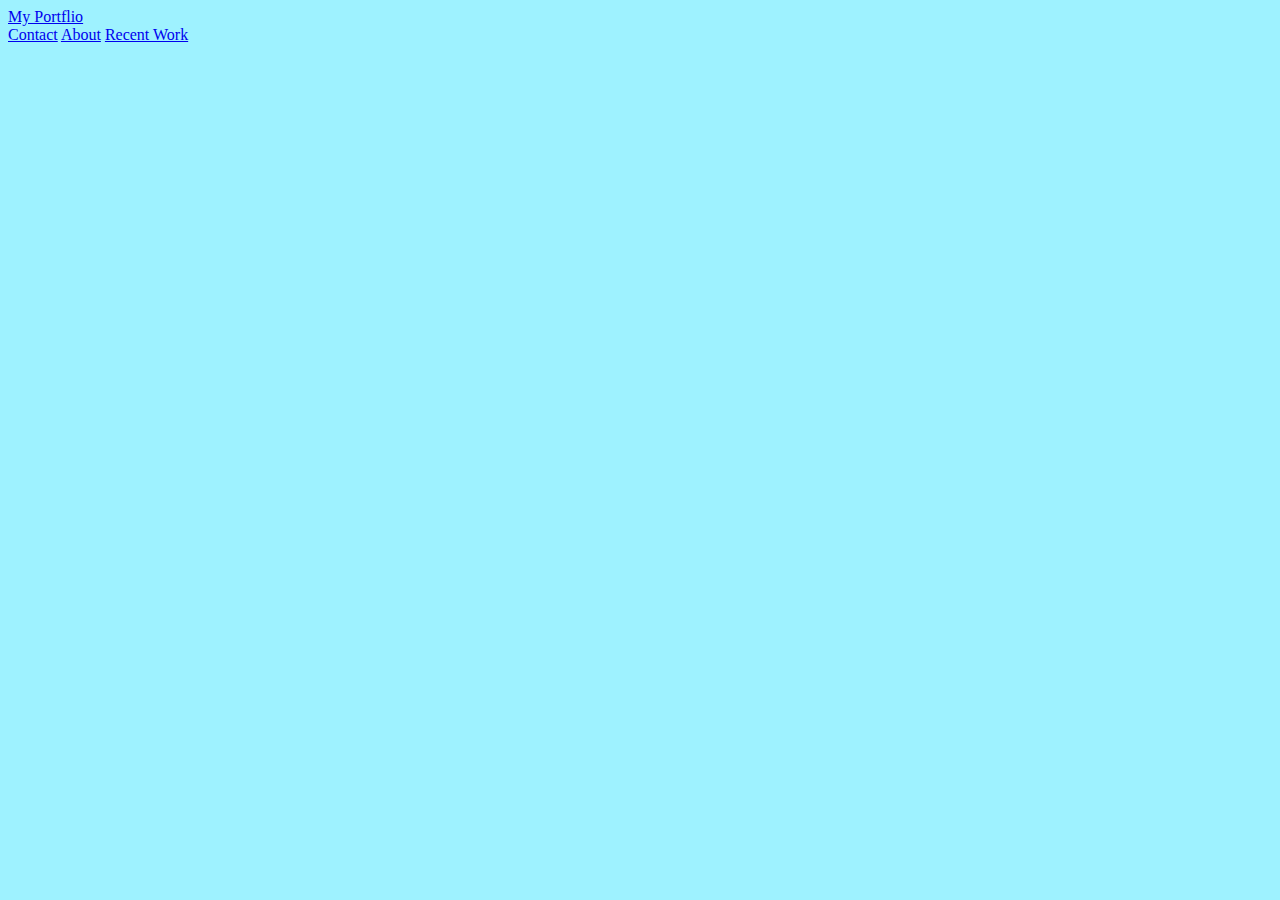
==== about.html @ 9675ae82 "Additional Static HTML Added" ====
<!DOCTYPE html>

<html>

  <head>
    <link rel="stylesheet" href="style.css">

    <title>Polk Portfolio</title>
  </head>

  <body>
    <div class="header">
      <a href="index.html" class="left-logo">My Portflio</a>

      <div class="header-right">
        <a href="contact.html">Contact</a>
        <a href="about.html">About</a>
        <a href="projects.html">Recent Work</a>
      </div>
    </div>
  </body>

</html>
---- style.css ----
body {
  background-color: #9EF2FF;
}
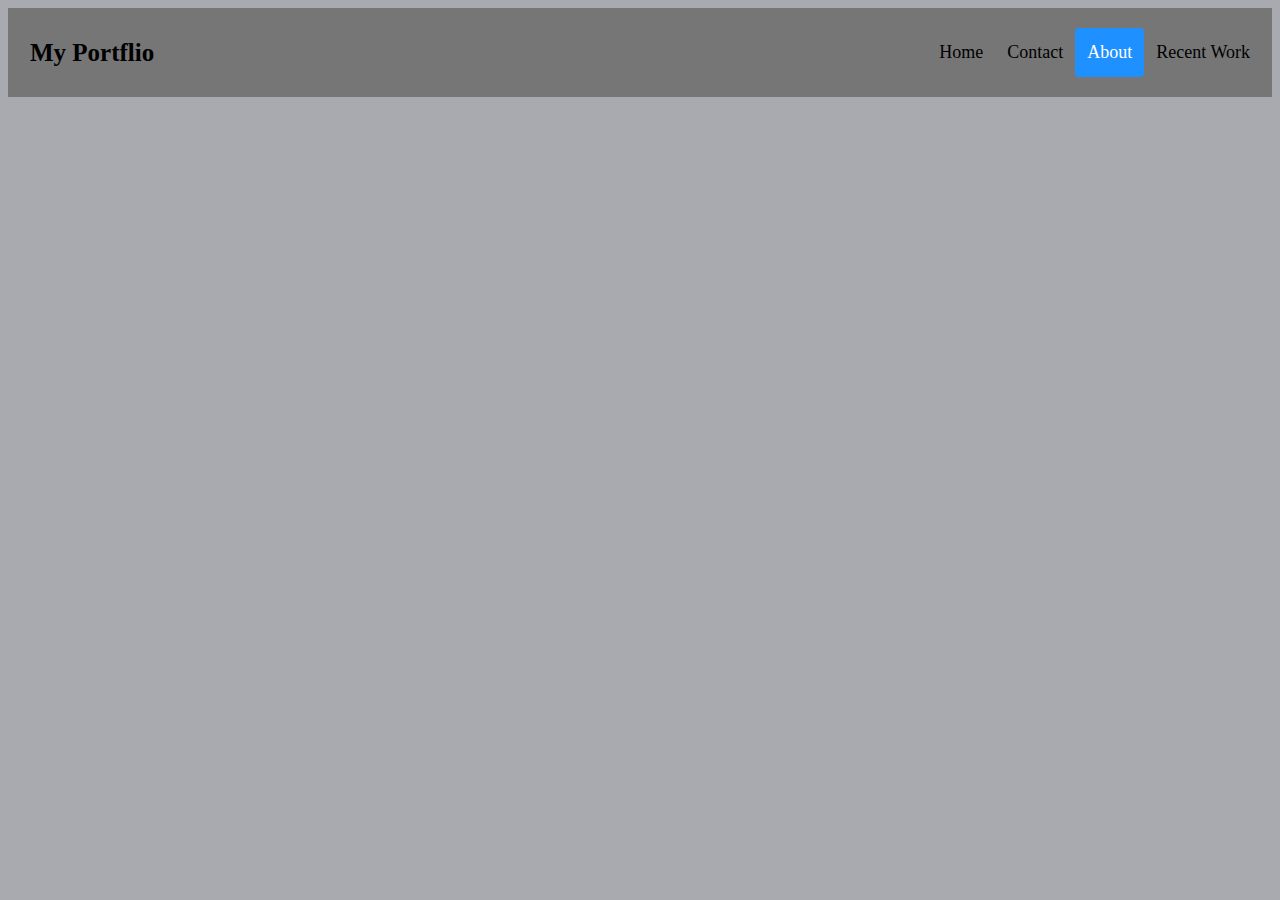
==== commit 812485c0: "Basic header added, option for font" ====
--- a/about.html
+++ b/about.html
@@ -1,9 +1,11 @@
 <!DOCTYPE html>
 
-<html>
+<html lang="en">
 
   <head>
-    <link rel="stylesheet" href="style.css">
+    <meta charset="UTF-8">
+    <!-- <link href='https://fonts.googleapis.com/css?family=Aclonica' rel='stylesheet'> -->
+    <link rel="stylesheet" type="text/css" href="style.css" media="all">
 
     <title>Polk Portfolio</title>
   </head>
@@ -13,8 +15,9 @@
       <a href="index.html" class="left-logo">My Portflio</a>
 
       <div class="header-right">
+        <a href="index.html">Home</a>
         <a href="contact.html">Contact</a>
-        <a href="about.html">About</a>
+        <a href="about.html" class="active">About</a>
         <a href="projects.html">Recent Work</a>
       </div>
     </div>
--- a/style.css
+++ b/style.css
@@ -1,3 +1,60 @@
-body {
-  background-color: #9EF2FF;
+html {
+  background-color: #a8aab0;
+  /* font-family: 'Aclonica'; */
 }
+
+.header {
+  background: #767676;
+  overflow: hidden;
+  padding: 20px 10px;
+  margin: 0px;
+}
+
+.header a {
+  float: left;
+  color: black;
+  text-align: center;
+  padding: 12px;
+  text-decoration: none;
+  font-size: 18px;
+  line-height: 25px;
+  border-radius: 4px;
+}
+
+.header a.left-logo {
+  font-size: 25px;
+  font-weight: bold;
+}
+
+.header a:hover {
+  background-color: #ddd;
+  color: black;
+}
+
+.header a.active {
+  background-color: dodgerblue;
+  color: white;
+}
+
+.header-right {
+  float: right;
+}
+
+
+
+
+
+
+/*Media responsiveness
+* When the screen is 500px wide or less, the links on right move to a top-down list
+*/
+@media screen and (max-width: 500px) {
+  .header a {
+    float: none;
+    display: block;
+    text-align: left;
+  }
+  .header-right {
+    float: none;
+  }
+}
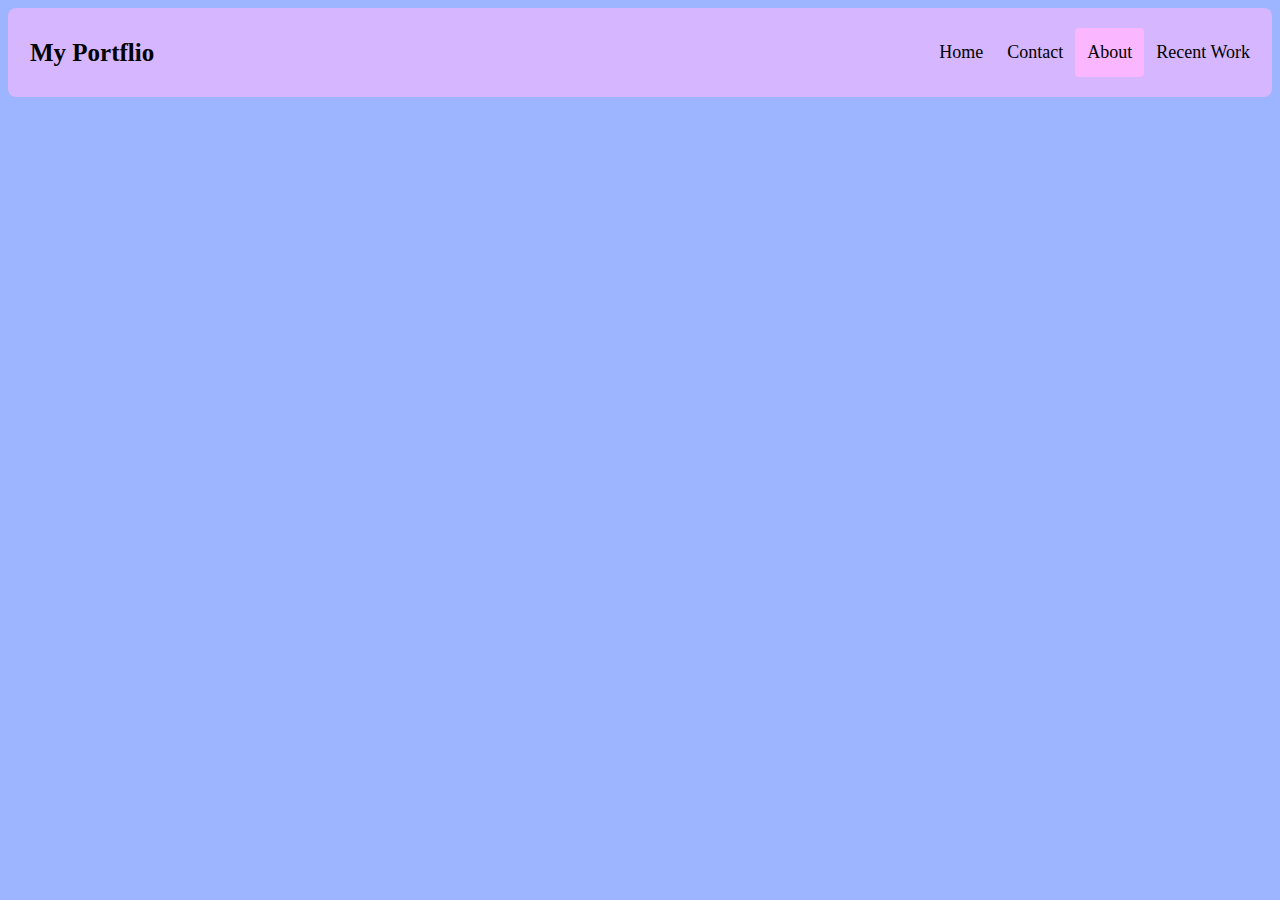
==== commit 95356e2e: "CSS moved" ====
--- a/about.html
+++ b/about.html
@@ -5,7 +5,7 @@
   <head>
     <meta charset="UTF-8">
     <!-- <link href='https://fonts.googleapis.com/css?family=Aclonica' rel='stylesheet'> -->
-    <link rel="stylesheet" type="text/css" href="style.css" media="all">
+    <link rel="stylesheet" type="text/css" href="css/style.css" media="all">
 
     <title>Polk Portfolio</title>
   </head>
--- a/css/style.css
+++ b/css/style.css
@@ -0,0 +1,80 @@
+html {
+  background-color: #9DB5FF;
+  /* font-family: 'Aclonica'; */
+}
+
+
+
+
+
+/* WHATS UP */
+.what-up {
+  background: #AB9DFF;
+  overflow: hidden;
+  border-radius: 8px;
+  padding-left: 20px;
+  margin-top: 10px;
+  /* border: 15px solid #AB9DFF; */
+  /* padding: 20px 10px; */
+}
+
+
+
+
+
+/* HEADER */
+.header {
+  background: #D6B6FF;
+  overflow: hidden;
+  padding: 20px 10px;
+  margin: 0px;
+  border-radius: 8px;
+}
+
+.header a {
+  float: left;
+  color: black;
+  text-align: center;
+  padding: 12px;
+  text-decoration: none;
+  font-size: 18px;
+  line-height: 25px;
+  border-radius: 4px;
+}
+
+.header a.left-logo {
+  font-size: 25px;
+  font-weight: bold;
+}
+
+.header a:hover {
+  background-color: #FFB6E0;
+  color: black;
+}
+
+.header a.active {
+  background-color: #FAB6FF;
+  color: black;
+}
+
+.header-right {
+  float: right;
+}
+
+
+
+
+
+/*Media responsiveness
+* When the screen is 500px wide or less, the links on right move to a top-down list
+*/
+@media screen and (max-width: 500px) {
+  .header a {
+    float: none;
+    display: block;
+    text-align: left;
+  }
+  .header-right {
+    float: none;
+  }
+}
